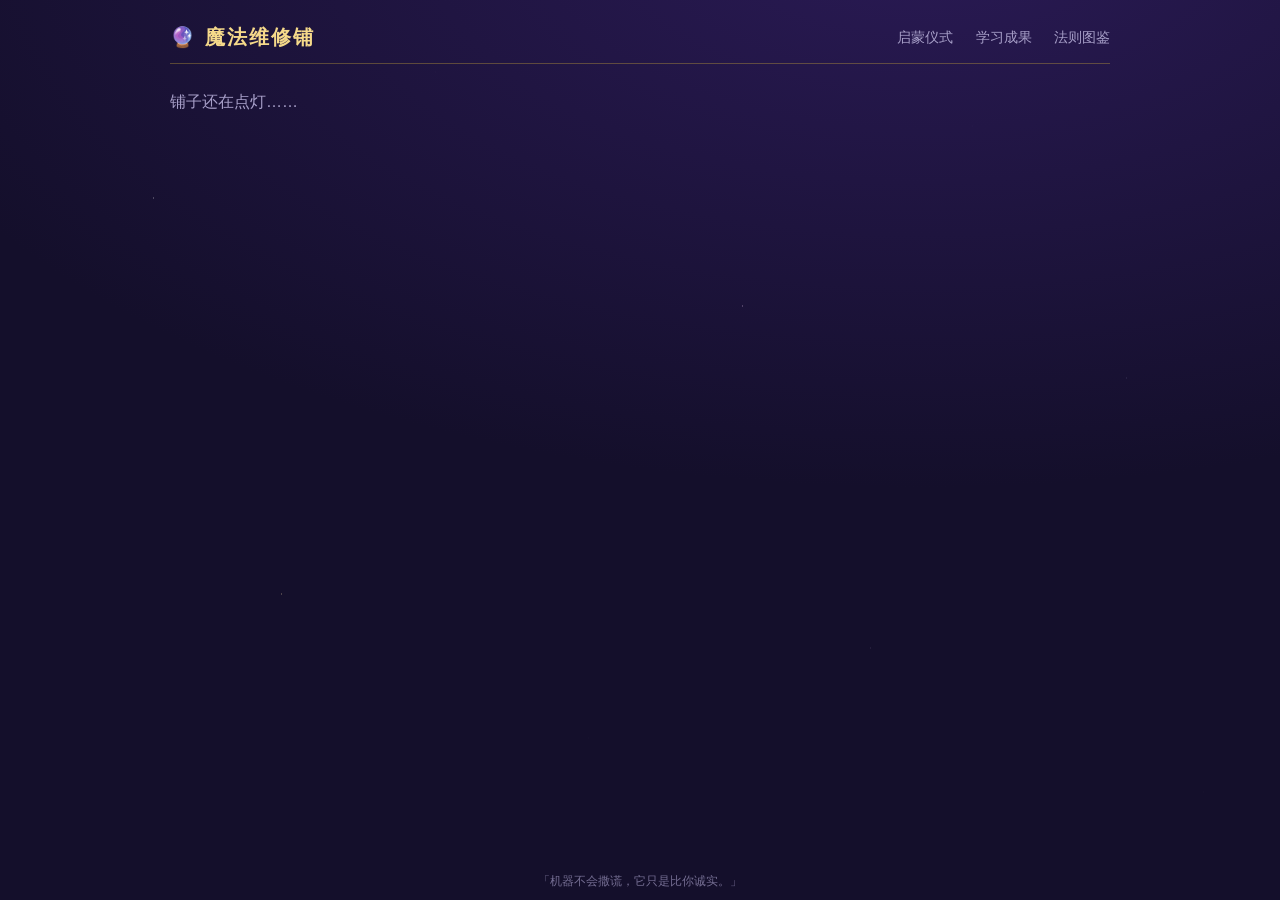
==== site/index.html @ 5a269d9c "feat: Pyodide 静态版(site/) —— 浏览器内跑Python，多CDN回退，GitHub Pages 工作流，学习成果/徽章全部客户端生成" ====
<!DOCTYPE html>
<html lang="zh-CN">
<head>
<meta charset="utf-8">
<meta name="viewport" content="width=device-width, initial-scale=1">
<title>魔法维修铺</title>
<link rel="stylesheet" href="css/style.css">
</head>
<body>
<div class="night">
  <div class="stars"></div>
  <main class="page">
    <nav class="topbar">
      <a class="brand" href="index.html">🔮 魔法维修铺</a>
      <div class="links">
        <a href="initiation.html">启蒙仪式</a>
        <a href="outcomes.html">学习成果</a>
        <a href="lore.html">法则图鉴</a>
      </div>
    </nav>
    <div id="app"><p class="subtitle">铺子还在点灯……</p></div>
  </main>
  <footer class="foot">「机器不会撒谎，它只是比你诚实。」</footer>
</div>
<script src="js/app.js"></script>
<script>
App.ready().then((C) => {
  const esc = App.esc;
  const solved = App.solvedList();
  const total = C.faults.length;
  const solvedCount = solved.length;
  const next = C.faults.find((f) => !App.isSolved(f.id));
  const allDone = solvedCount === total && total > 0;

  const door = next
    ? '<a class="btn btn-primary" href="ticket.html?fault=' + next.id + '">继续修单</a>'
    : solvedCount === 0
      ? '<a class="btn btn-primary" href="initiation.html">推门进去 · 启蒙仪式</a>'
      : '<a class="btn btn-primary" href="awakening.html">觉醒 · 领取维修师之证</a>';

  const cards = C.faults.map((f) => {
    const done = App.isSolved(f.id);
    return '<a class="ticket-card ' + (done ? 'ticket-done' : '') + '" href="ticket.html?fault=' + f.id + '">'
      + '<div class="ticket-top"><span class="customer">👤 ' + esc(f.customer) + '</span><span class="diff">' + "★".repeat(f.difficulty) + '</span></div>'
      + '<div class="ticket-title">' + esc(f.title) + '</div>'
      + '<div class="ticket-foot">' + (done ? '<span class="stamp">✓ 已化解 · ' + esc(f.law) + '</span>' : '<span class="stamp stamp-todo">待化解</span>') + '</div>'
      + '</a>';
  }).join("");

  document.getElementById("app").innerHTML =
    '<div class="hall">'
    + '<h1 class="shop-name">魔法维修铺</h1>'
    + '<p class="shop-tag">倾听机器的真话 · 修补世界的缝隙</p>'
    + '<div class="reputation"><span class="rep-num">' + solvedCount + ' / ' + total + '</span><span class="rep-label">条法则已化解</span>'
    + (allDone ? '<div class="rep-done">你把这批故障都修好了——机器说的每一句真话，你都听懂了。</div>' : '') + '</div>'
    + '<div class="door-row">' + door + '<a class="btn btn-ghost" href="lore.html">法则图鉴</a></div>'
    + '<div class="ticket-board"><h2>今日任务单</h2>' + cards + '</div>'
    + '</div>';
});
</script>
</body>
</html>
---- site/css/style.css ----
:root {
  --bg1: #140f2b;
  --bg2: #0d0a1f;
  --card: rgba(30, 22, 60, 0.72);
  --border: rgba(212, 175, 55, 0.35);
  --gold: #f5d98a;
  --gold-dim: #c49a3c;
  --ink: #ede7ff;
  --muted: #a79fc8;
  --err: #ff8a7a;
  --ok: #7dffc4;
  --violet: #6b4fc0;
}

* { box-sizing: border-box; }

body {
  margin: 0;
  color: var(--ink);
  font-family: -apple-system, "PingFang SC", "Microsoft YaHei", "Noto Sans SC", sans-serif;
  background: radial-gradient(1100px 560px at 72% -8%, #2a1a55, transparent), var(--bg1);
  min-height: 100vh;
}

.night { position: relative; min-height: 100vh; }

.stars {
  position: fixed; inset: 0; pointer-events: none; opacity: .55;
  background-image:
    radial-gradient(1.5px 1.5px at 12% 22%, #fff, transparent 60%),
    radial-gradient(1px 1px at 34% 8%, #ffd, transparent 60%),
    radial-gradient(1.5px 1.5px at 58% 34%, #fdf, transparent 60%),
    radial-gradient(1px 1px at 76% 14%, #fff, transparent 60%),
    radial-gradient(1px 1px at 88% 42%, #cfd8ff, transparent 60%),
    radial-gradient(1.5px 1.5px at 22% 66%, #ffe9b0, transparent 60%),
    radial-gradient(1px 1px at 46% 82%, #fff, transparent 60%),
    radial-gradient(1px 1px at 68% 72%, #e0c8ff, transparent 60%),
    radial-gradient(1px 1px at 94% 88%, #fff, transparent 60%);
  animation: twinkle 6s ease-in-out infinite alternate;
}
@keyframes twinkle { from { opacity: .35; } to { opacity: .7; } }

.page { max-width: 980px; margin: 0 auto; padding: 24px 20px 80px; position: relative; z-index: 1; }

.topbar {
  display: flex; justify-content: space-between; align-items: center;
  padding-bottom: 12px; border-bottom: 1px solid var(--border); margin-bottom: 28px;
}
.brand { font-size: 20px; color: var(--gold); text-decoration: none; font-weight: 700; letter-spacing: 2px; }
.links a { color: var(--muted); text-decoration: none; margin-left: 18px; font-size: 14px; }
.links a:hover { color: var(--gold); }

.foot {
  position: fixed; bottom: 10px; width: 100%; text-align: center;
  color: var(--muted); font-size: 12px; opacity: .65; z-index: 1;
}

/* 按钮 */
.btn {
  display: inline-block; padding: 10px 18px; border-radius: 10px;
  border: 1px solid var(--border); background: transparent; color: var(--ink);
  cursor: pointer; font-size: 15px; text-decoration: none; transition: all .15s;
}
.btn:hover { transform: translateY(-1px); box-shadow: 0 4px 18px rgba(212,175,55,.22); }
.btn-primary {
  background: linear-gradient(135deg, #6b4fc0, #462a87); border-color: transparent;
  color: #fff; box-shadow: 0 0 24px rgba(107,79,192,.45);
}
.btn-run   { background: linear-gradient(135deg, #3f2d7a, #291b52); }
.btn-submit{ background: linear-gradient(135deg, #1f6f4e, #13523a); border-color: rgba(125,255,196,.3); }
.btn-ghost { color: var(--gold-dim); }

/* 大厅 */
.shop-name {
  font-family: Georgia, "Songti SC", "Noto Serif SC", serif;
  font-size: 46px; text-align: center; margin: 42px 0 6px;
  color: var(--gold); text-shadow: 0 0 32px rgba(212,175,55,.4); letter-spacing: 4px;
}
.shop-tag { text-align: center; color: var(--muted); margin-bottom: 30px; letter-spacing: 2px; }
.reputation { text-align: center; margin-bottom: 26px; }
.rep-num { font-size: 36px; color: var(--gold); font-weight: 700; }
.rep-label { display: block; color: var(--muted); margin-top: 2px; }
.rep-done { display: inline-block; margin-top: 10px; color: var(--ok); }
.door-row { display: flex; gap: 12px; justify-content: center; margin-bottom: 38px; }

.ticket-board h2 { color: var(--gold-dim); letter-spacing: 1px; font-size: 18px; }
.ticket-card {
  display: block; background: var(--card); border: 1px solid var(--border);
  border-radius: 14px; padding: 16px 18px; margin-bottom: 12px;
  color: var(--ink); text-decoration: none; transition: all .15s;
}
.ticket-card:hover { border-color: var(--gold); transform: translateX(5px); }
.ticket-done { opacity: .7; }
.ticket-top { display: flex; justify-content: space-between; color: var(--muted); font-size: 13px; }
.diff { color: var(--gold); letter-spacing: 1px; }
.ticket-title { font-size: 18px; margin: 6px 0; }
.stamp { font-size: 13px; color: var(--ok); }
.stamp-todo { color: var(--gold-dim); }

/* 编辑器与终端 */
textarea, .console { font-family: "SF Mono", Menlo, Consolas, "Courier New", monospace; font-size: 13.5px; }
textarea {
  width: 100%; min-height: 220px; background: rgba(10,8,22,.88); color: #d6ecff;
  border: 1px solid var(--border); border-radius: 12px; padding: 14px;
  resize: vertical; line-height: 1.55; outline: none;
}
textarea:focus { border-color: var(--gold); box-shadow: 0 0 0 1px var(--border); }
.console {
  background: rgba(10,8,22,.88); border: 1px solid var(--border); border-radius: 12px;
  padding: 14px; min-height: 130px; white-space: pre-wrap; word-break: break-word;
  color: var(--muted); line-height: 1.5;
}
.console.ok  { color: var(--ok); border-color: rgba(125,255,196,.3); }
.console.err { color: var(--err); border-color: rgba(255,138,122,.35); }

.actions { display: flex; gap: 10px; margin-top: 12px; flex-wrap: wrap; }

/* 参考答案：低调入口 + 答案卷轴 */
.answer-row { margin-top: 10px; text-align: right; }
.answer-link {
  background: none; border: none; cursor: pointer; font-size: 12px;
  color: var(--muted); opacity: .55; text-decoration: underline dotted;
}
.answer-link:hover { opacity: 1; color: var(--gold-dim); }
.answer {
  margin-top: 14px; padding: 14px; border-radius: 12px;
  background: rgba(212,175,55,.07); border: 1px dashed rgba(212,175,55,.4);
  color: #d8d0f0; white-space: pre-wrap; word-break: break-word;
  font-family: "SF Mono", Menlo, Consolas, monospace; font-size: 13px; line-height: 1.6;
}

/* 精灵与文案 */
.spirit {
  margin-top: 14px; padding: 14px 16px; border-radius: 12px;
  background: rgba(107,79,192,.14); border-left: 3px solid var(--violet);
  color: #e3daff; white-space: pre-wrap; line-height: 1.75;
}
.spirit-talk { white-space: pre-wrap; line-height: 1.85; color: #d8d0f0; }

/* 任务卡页 */
.ticket-page .task-card {
  background: var(--card); border: 1px solid var(--border); border-radius: 14px;
  padding: 18px 20px; margin-bottom: 18px;
}
.task-card h1 { margin: 8px 0 6px; font-size: 24px; }
.symptom { color: #d8d0f0; line-height: 1.7; }
.solved-note { color: var(--ok); font-size: 14px; }

.workshop { display: grid; grid-template-columns: 1.2fr 1fr; gap: 16px; align-items: start; }
@media (max-width: 760px) { .workshop { grid-template-columns: 1fr; } }
.pane-title { font-size: 13px; color: var(--gold-dim); margin-bottom: 8px; letter-spacing: 1px; }
.hint-line { color: var(--muted); margin-left: 6px; }

/* 解锁浮层：display:flex 会覆盖 hidden 属性，必须显式补回 */
.overlay[hidden] { display: none; }
.overlay {
  position: fixed; inset: 0; background: rgba(8,5,20,.82); display: flex;
  align-items: center; justify-content: center; z-index: 50; padding: 20px;
}
.unlock-box {
  position: relative;
  background: linear-gradient(160deg, #221640, #120c28); border: 1px solid var(--gold);
  border-radius: 20px; max-width: 520px; width: 100%; padding: 30px; text-align: center;
  box-shadow: 0 0 60px rgba(212,175,55,.25);
}
.close-x {
  position: absolute; top: 8px; right: 14px; background: none; border: none;
  color: var(--muted); font-size: 20px; cursor: pointer; line-height: 1;
}
.close-x:hover { color: var(--gold); }
.unlock-box h2 { color: var(--gold); margin-top: 0; letter-spacing: 2px; }
.unlock-box h3 { margin: 10px 0 6px; }
.law-statement { color: #d8d0f0; line-height: 1.7; }
.story { text-align: left; background: rgba(255,255,255,.04); border-radius: 12px; padding: 14px 16px; margin: 14px 0; line-height: 1.75; }
.story p { margin: 0 0 8px; }
.story p:last-child { margin-bottom: 0; }
.story b { color: var(--gold); }
.adult-note { font-size: 13px; color: var(--muted); text-align: left; }
.unlock-actions { display: flex; gap: 10px; justify-content: center; margin-top: 18px; flex-wrap: wrap; }

/* 启蒙仪式 */
.initiation-page .act {
  background: var(--card); border: 1px solid var(--border); border-radius: 16px;
  padding: 22px; margin-bottom: 18px;
}
.initiation-page .act h2 { color: var(--gold-dim); margin-top: 0; letter-spacing: 1px; }
.exp-row { display: flex; gap: 12px; margin: 14px 0; flex-wrap: wrap; }

/* 图鉴 */
.page-title { font-family: Georgia, "Songti SC", "Noto Serif SC", serif; color: var(--gold); margin: 10px 0 4px; letter-spacing: 2px; }
.subtitle { color: var(--muted); margin: 4px 0; }
.subtitle.dim { opacity: .8; }
.law-grid { display: grid; grid-template-columns: repeat(auto-fill, minmax(280px, 1fr)); gap: 16px; margin-top: 22px; }
.law-card {
  background: var(--card); border: 1px solid var(--border); border-radius: 14px;
  padding: 18px; transition: all .15s;
}
.law-card:hover { transform: translateY(-2px); }
.law-lit { border-color: rgba(212,175,55,.6); box-shadow: 0 0 22px rgba(212,175,55,.12); }
.law-grey { opacity: .65; }
.law-head { display: flex; justify-content: space-between; align-items: baseline; margin-bottom: 10px; }
.law-name { font-size: 19px; color: var(--gold); }
.law-stage { font-size: 12px; color: var(--muted); }
.law-statement { color: #d8d0f0; line-height: 1.7; }
.law-adult { font-size: 13px; color: var(--muted); line-height: 1.6; }
.mini-badge { width: 84px; margin-top: 10px; filter: drop-shadow(0 0 10px rgba(212,175,55,.3)); }
.law-locked { font-size: 26px; color: var(--muted); letter-spacing: 6px; margin: 6px 0; }
.law-locked-sub { font-size: 13px; color: var(--muted); }

/* 学习成果 */
.outcome-card {
  background: var(--card); border: 1px solid var(--border); border-radius: 14px;
  padding: 18px; transition: all .15s;
}
.outcome-card:hover { transform: translateY(-2px); border-color: rgba(212,175,55,.6); }
.outcome-title { font-size: 16px; margin: 4px 0 8px; line-height: 1.5; }
.outcome-err { color: var(--muted); font-size: 13px; line-height: 1.6; margin: 0 0 12px; }
.err-text { color: var(--err); font-family: Menlo, Consolas, monospace; }

/* 觉醒 · 创造之权 */
.awakening-page .act {
  background: var(--card); border: 1px solid var(--border); border-radius: 16px;
  padding: 22px; margin-bottom: 18px;
}
.awakening-page .act h2 { color: var(--gold-dim); margin-top: 0; letter-spacing: 1px; }
.awakening-page .hint { color: var(--muted); margin: 0 0 12px; }
.epilogue p { margin: 0 0 10px; line-height: 1.85; }
.epilogue p:last-child { margin-bottom: 0; }
.epilogue { background: rgba(107,79,192,.14); border-left: 3px solid var(--violet); }
.certificate { text-align: center; }
.cert-img {
  width: 100%; max-width: 560px; border-radius: 12px;
  box-shadow: 0 0 46px rgba(212,175,55,.22);
}
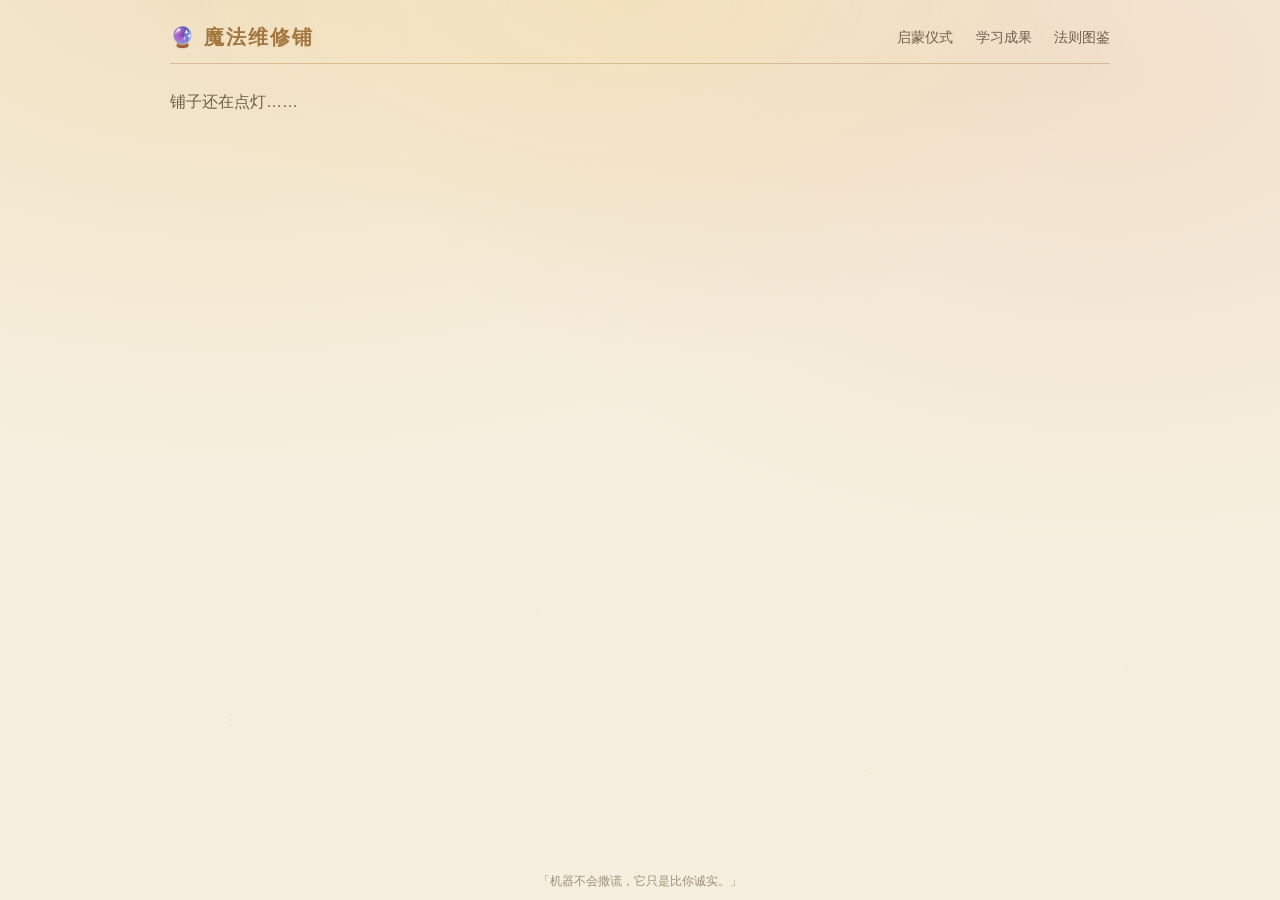
==== commit 2ffd0acf: "feat: 每单配'学一学'菜鸟教程链接+难度分级(入门/基础/进阶/挑战) + 修复答案链接贴太紧" ====
--- a/site/index.html
+++ b/site/index.html
@@ -26,10 +26,12 @@
 <script>
 App.ready().then((C) => {
   const esc = App.esc;
+  // 按难度(再按id)排：新手先面对最容易的单
+  const sorted = C.faults.slice().sort((a, b) => (a.difficulty - b.difficulty) || (a.id < b.id ? -1 : 1));
   const solved = App.solvedList();
   const total = C.faults.length;
   const solvedCount = solved.length;
-  const next = C.faults.find((f) => !App.isSolved(f.id));
+  const next = sorted.find((f) => !App.isSolved(f.id));
   const allDone = solvedCount === total && total > 0;
 
   const door = next
@@ -38,10 +40,10 @@
       ? '<a class="btn btn-primary" href="initiation.html">推门进去 · 启蒙仪式</a>'
       : '<a class="btn btn-primary" href="awakening.html">觉醒 · 领取维修师之证</a>';
 
-  const cards = C.faults.map((f) => {
+  const cards = sorted.map((f) => {
     const done = App.isSolved(f.id);
     return '<a class="ticket-card ' + (done ? 'ticket-done' : '') + '" href="ticket.html?fault=' + f.id + '">'
-      + '<div class="ticket-top"><span class="customer">👤 ' + esc(f.customer) + '</span><span class="diff">' + "★".repeat(f.difficulty) + '</span></div>'
+      + '<div class="ticket-top"><span class="customer">👤 ' + esc(f.customer) + '</span><span class="diff"><span class="diff-level">' + esc(f.level) + '</span>' + "★".repeat(f.difficulty) + '</span></div>'
       + '<div class="ticket-title">' + esc(f.title) + '</div>'
       + '<div class="ticket-foot">' + (done ? '<span class="stamp">✓ 已化解 · ' + esc(f.law) + '</span>' : '<span class="stamp stamp-todo">待化解</span>') + '</div>'
       + '</a>';
--- a/site/css/style.css
+++ b/site/css/style.css
@@ -1,234 +1,356 @@
 :root {
-  --bg1: #140f2b;
-  --bg2: #0d0a1f;
-  --card: rgba(30, 22, 60, 0.72);
-  --border: rgba(212, 175, 55, 0.35);
-  --gold: #f5d98a;
-  --gold-dim: #c49a3c;
-  --ink: #ede7ff;
-  --muted: #a79fc8;
-  --err: #ff8a7a;
-  --ok: #7dffc4;
-  --violet: #6b4fc0;
+  --paper: #f6efdf;
+  --paper-card: rgba(255, 251, 240, .88);
+  --ink: #3a3126;
+  --ink-soft: #6b5f4c;
+  --ink-faint: #9c8f76;
+  --gold: #a4763f;
+  --gold-bright: #c9972e;
+  --ember: #c2571b;
+  --line: rgba(164, 118, 63, .35);
+  --console-bg: #232a24;
+  --console-ink: #cfe0c0;
+  --err: #c0442c;
+  --ok: #2e7d5b;
+  --serif: Georgia, "Songti SC", "Noto Serif SC", serif;
 }
 
 * { box-sizing: border-box; }
 
 body {
-  margin: 0;
-  color: var(--ink);
+  margin: 0; color: var(--ink);
   font-family: -apple-system, "PingFang SC", "Microsoft YaHei", "Noto Sans SC", sans-serif;
-  background: radial-gradient(1100px 560px at 72% -8%, #2a1a55, transparent), var(--bg1);
+  background:
+    radial-gradient(900px 520px at 18% -6%, rgba(217, 164, 65, .20), transparent),
+    radial-gradient(720px 480px at 86% 8%, rgba(194, 87, 27, .10), transparent),
+    var(--paper);
   min-height: 100vh;
 }
 
 .night { position: relative; min-height: 100vh; }
 
-.stars {
-  position: fixed; inset: 0; pointer-events: none; opacity: .55;
+/* 台灯暖光（顶部的柔和光晕） */
+.night::before {
+  content: ""; position: fixed; inset: 0; pointer-events: none; z-index: 0;
+  background: radial-gradient(55% 38% at 50% 0%, rgba(255, 222, 150, .20), transparent 72%);
+}
+
+/* 上浮的金色尘埃（魔法感） */
+.night::after {
+  content: ""; position: fixed; inset: 0; pointer-events: none; z-index: 0; opacity: .5;
   background-image:
-    radial-gradient(1.5px 1.5px at 12% 22%, #fff, transparent 60%),
-    radial-gradient(1px 1px at 34% 8%, #ffd, transparent 60%),
-    radial-gradient(1.5px 1.5px at 58% 34%, #fdf, transparent 60%),
-    radial-gradient(1px 1px at 76% 14%, #fff, transparent 60%),
-    radial-gradient(1px 1px at 88% 42%, #cfd8ff, transparent 60%),
-    radial-gradient(1.5px 1.5px at 22% 66%, #ffe9b0, transparent 60%),
-    radial-gradient(1px 1px at 46% 82%, #fff, transparent 60%),
-    radial-gradient(1px 1px at 68% 72%, #e0c8ff, transparent 60%),
-    radial-gradient(1px 1px at 94% 88%, #fff, transparent 60%);
-  animation: twinkle 6s ease-in-out infinite alternate;
-}
-@keyframes twinkle { from { opacity: .35; } to { opacity: .7; } }
+    radial-gradient(2px 2px at 18% 80%, rgba(164, 118, 63, .55), transparent 60%),
+    radial-gradient(1.6px 1.6px at 42% 68%, rgba(194, 87, 27, .42), transparent 60%),
+    radial-gradient(2px 2px at 68% 86%, rgba(201, 151, 46, .55), transparent 60%),
+    radial-gradient(1.6px 1.6px at 88% 74%, rgba(164, 118, 63, .45), transparent 60%);
+  animation: rise 30s linear infinite;
+}
+@keyframes rise {
+  from { background-position: 0 0, 0 0, 0 0, 0 0; }
+  to   { background-position: 0 -1300px, 0 -1000px, 0 -1500px, 0 -1100px; }
+}
 
 .page { max-width: 980px; margin: 0 auto; padding: 24px 20px 80px; position: relative; z-index: 1; }
 
 .topbar {
   display: flex; justify-content: space-between; align-items: center;
-  padding-bottom: 12px; border-bottom: 1px solid var(--border); margin-bottom: 28px;
-}
-.brand { font-size: 20px; color: var(--gold); text-decoration: none; font-weight: 700; letter-spacing: 2px; }
-.links a { color: var(--muted); text-decoration: none; margin-left: 18px; font-size: 14px; }
-.links a:hover { color: var(--gold); }
-
-.foot {
-  position: fixed; bottom: 10px; width: 100%; text-align: center;
-  color: var(--muted); font-size: 12px; opacity: .65; z-index: 1;
-}
+  padding-bottom: 12px; border-bottom: 1px solid var(--line); margin-bottom: 28px;
+}
+.brand { font-size: 20px; color: var(--gold); text-decoration: none; font-weight: 700; letter-spacing: 2px; font-family: var(--serif); }
+.links a { color: var(--ink-soft); text-decoration: none; margin-left: 18px; font-size: 14px; }
+.links a:hover { color: var(--ember); }
+
+.foot { position: fixed; bottom: 10px; width: 100%; text-align: center; color: var(--ink-faint); font-size: 12px; z-index: 1; }
 
 /* 按钮 */
 .btn {
   display: inline-block; padding: 10px 18px; border-radius: 10px;
-  border: 1px solid var(--border); background: transparent; color: var(--ink);
+  border: 1px solid var(--line); background: transparent; color: var(--ink);
   cursor: pointer; font-size: 15px; text-decoration: none; transition: all .15s;
 }
-.btn:hover { transform: translateY(-1px); box-shadow: 0 4px 18px rgba(212,175,55,.22); }
+.btn:hover { transform: translateY(-1px); box-shadow: 0 4px 16px rgba(164, 118, 63, .25); }
 .btn-primary {
-  background: linear-gradient(135deg, #6b4fc0, #462a87); border-color: transparent;
-  color: #fff; box-shadow: 0 0 24px rgba(107,79,192,.45);
-}
-.btn-run   { background: linear-gradient(135deg, #3f2d7a, #291b52); }
-.btn-submit{ background: linear-gradient(135deg, #1f6f4e, #13523a); border-color: rgba(125,255,196,.3); }
-.btn-ghost { color: var(--gold-dim); }
+  background: linear-gradient(135deg, #c9972e, #a4763f); border-color: transparent;
+  color: #fff; box-shadow: 0 2px 14px rgba(164, 118, 63, .4);
+}
+.btn-primary:hover { box-shadow: 0 4px 24px rgba(201, 151, 46, .55); }
+.btn-run { background: linear-gradient(135deg, #b08a4e, #8a6a34); color: #fff; }
+.btn-submit { background: linear-gradient(135deg, #2e7d5b, #1f5c42); color: #fff; border-color: rgba(46, 125, 91, .4); }
+.btn-ghost { color: var(--gold); }
 
 /* 大厅 */
 .shop-name {
-  font-family: Georgia, "Songti SC", "Noto Serif SC", serif;
-  font-size: 46px; text-align: center; margin: 42px 0 6px;
-  color: var(--gold); text-shadow: 0 0 32px rgba(212,175,55,.4); letter-spacing: 4px;
-}
-.shop-tag { text-align: center; color: var(--muted); margin-bottom: 30px; letter-spacing: 2px; }
+  font-family: var(--serif); font-size: 46px; text-align: center; margin: 42px 0 6px;
+  color: var(--gold); letter-spacing: 4px;
+  text-shadow: 0 1px 0 #fff, 0 0 26px rgba(201, 151, 46, .28);
+}
+.shop-tag { text-align: center; color: var(--ink-soft); margin-bottom: 30px; letter-spacing: 2px; }
 .reputation { text-align: center; margin-bottom: 26px; }
 .rep-num { font-size: 36px; color: var(--gold); font-weight: 700; }
-.rep-label { display: block; color: var(--muted); margin-top: 2px; }
+.rep-label { display: block; color: var(--ink-soft); margin-top: 2px; }
 .rep-done { display: inline-block; margin-top: 10px; color: var(--ok); }
 .door-row { display: flex; gap: 12px; justify-content: center; margin-bottom: 38px; }
 
-.ticket-board h2 { color: var(--gold-dim); letter-spacing: 1px; font-size: 18px; }
+.ticket-board h2 { color: var(--gold); letter-spacing: 1px; font-size: 18px; }
 .ticket-card {
-  display: block; background: var(--card); border: 1px solid var(--border);
+  display: block; background: var(--paper-card); border: 1px solid var(--line);
   border-radius: 14px; padding: 16px 18px; margin-bottom: 12px;
   color: var(--ink); text-decoration: none; transition: all .15s;
-}
-.ticket-card:hover { border-color: var(--gold); transform: translateX(5px); }
-.ticket-done { opacity: .7; }
-.ticket-top { display: flex; justify-content: space-between; color: var(--muted); font-size: 13px; }
-.diff { color: var(--gold); letter-spacing: 1px; }
+  box-shadow: 0 1px 4px rgba(164, 118, 63, .10);
+}
+.ticket-card:hover { border-color: var(--gold-bright); transform: translateX(5px); box-shadow: 0 5px 20px rgba(201, 151, 46, .22); }
+.ticket-done { opacity: .72; }
+.ticket-top { display: flex; justify-content: space-between; color: var(--ink-soft); font-size: 13px; }
+.diff { color: var(--gold-bright); letter-spacing: 1px; }
+.diff-level { font-size: 12px; color: var(--gold); margin-right: 6px; }
 .ticket-title { font-size: 18px; margin: 6px 0; }
 .stamp { font-size: 13px; color: var(--ok); }
-.stamp-todo { color: var(--gold-dim); }
+.stamp-todo { color: var(--gold); }
 
 /* 编辑器与终端 */
 textarea, .console { font-family: "SF Mono", Menlo, Consolas, "Courier New", monospace; font-size: 13.5px; }
 textarea {
-  width: 100%; min-height: 220px; background: rgba(10,8,22,.88); color: #d6ecff;
-  border: 1px solid var(--border); border-radius: 12px; padding: 14px;
+  width: 100%; min-height: 220px; background: #fffdf6; color: var(--ink);
+  border: 1px solid var(--line); border-radius: 12px; padding: 14px;
   resize: vertical; line-height: 1.55; outline: none;
 }
-textarea:focus { border-color: var(--gold); box-shadow: 0 0 0 1px var(--border); }
+textarea:focus { border-color: var(--gold-bright); box-shadow: 0 0 0 1px var(--line); }
 .console {
-  background: rgba(10,8,22,.88); border: 1px solid var(--border); border-radius: 12px;
+  background: var(--console-bg); border: 1px solid rgba(207, 224, 192, .2); border-radius: 12px;
   padding: 14px; min-height: 130px; white-space: pre-wrap; word-break: break-word;
-  color: var(--muted); line-height: 1.5;
-}
-.console.ok  { color: var(--ok); border-color: rgba(125,255,196,.3); }
-.console.err { color: var(--err); border-color: rgba(255,138,122,.35); }
+  color: var(--console-ink); line-height: 1.5;
+}
+.console.ok  { color: #8fd4a8; border-color: rgba(143, 212, 168, .3); }
+.console.err { color: #f0a28f; border-color: rgba(192, 68, 44, .4); }
+
+/* 施法动画：悬浮在图层之上的小法阵（瞬态） */
+.workshop { position: relative; }
+.spell-overlay {
+  position: absolute; inset: 0; z-index: 20; border-radius: 12px;
+  display: flex; align-items: center; justify-content: center;
+  background: radial-gradient(circle at 50% 50%, rgba(255, 249, 235, .86), rgba(246, 239, 223, .35) 60%, transparent);
+}
+.spell-overlay[hidden] { display: none; }
+.spell-float { display: flex; flex-direction: column; align-items: center; gap: 8px; }
+.spell-circle { position: relative; width: 64px; height: 64px; }
+.spell-ring, .spell-ring2 { position: absolute; inset: 0; border-radius: 50%;
+  border: 2px dashed rgba(201, 151, 46, .75); animation: ring-spin 1s linear infinite; }
+.spell-ring2 { inset: 10px; border-color: rgba(217, 164, 65, .55); animation-duration: .6s; animation-direction: reverse; }
+.spell-core { position: absolute; top: 50%; left: 50%; width: 10px; height: 10px; margin: -5px;
+  border-radius: 50%; background: radial-gradient(circle, #fff8e0, #d9a441);
+  box-shadow: 0 0 16px 4px rgba(217, 164, 65, .7); animation: core-pulse 1s ease-in-out infinite; }
+.spell-label { color: #8a6a34; font-size: 12px; letter-spacing: 3px; animation: text-breathe 1s ease-in-out infinite; }
+@keyframes ring-spin { to { transform: rotate(360deg); } }
+@keyframes core-pulse { 0%, 100% { transform: scale(1); } 50% { transform: scale(1.45); } }
+@keyframes text-breathe { 0%, 100% { opacity: .55; } 50% { opacity: 1; } }
+
+/* 成功：翠绿金色爆发环 + 标签变"成功" */
+.spell-overlay.spell-success { background: radial-gradient(circle at 50% 50%, rgba(255, 246, 214, .92), rgba(143, 212, 168, .16) 60%, transparent); }
+.spell-overlay.spell-success .spell-label { color: #2e7d5b; font-size: 15px; letter-spacing: 4px; }
+.spell-overlay.spell-success .spell-ring { border-color: rgba(143, 212, 168, .85); }
+.spell-overlay.spell-success .spell-ring2 { border-color: rgba(201, 151, 46, .7); }
+/* 失败：火红 + 震动 + 标签变"失败" */
+.spell-overlay.spell-fail { background: radial-gradient(circle at 50% 50%, rgba(255, 236, 231, .9), rgba(192, 68, 44, .12) 60%, transparent); }
+.spell-overlay.spell-fail .spell-label { color: #c0442c; font-size: 15px; letter-spacing: 4px; }
+.spell-overlay.spell-fail .spell-circle { animation: fail-shake .45s ease; }
+.spell-overlay.spell-fail .spell-ring { border-color: rgba(192, 68, 44, .85); }
+.spell-overlay.spell-fail .spell-ring2 { border-color: rgba(194, 87, 27, .7); }
+/* 爆发环：成功翠绿 / 失败火红，向外扩散消失 */
+.spell-burst { position: absolute; top: 50%; left: 50%; width: 60px; height: 60px; margin: -30px;
+  border-radius: 50%; opacity: 0; pointer-events: none; }
+.spell-overlay.spell-success .spell-burst { border: 3px solid rgba(143, 212, 168, .95); animation: burst-out .75s ease forwards; }
+.spell-overlay.spell-fail .spell-burst { border: 3px solid rgba(192, 68, 44, .95); animation: burst-out .5s ease forwards; }
+@keyframes burst-out { from { transform: scale(.3); opacity: 1; } to { transform: scale(3.4); opacity: 0; } }
+
+/* 施法结果：成功金色弹出 / 失败红色震动 */
+.console.result-ok { animation: success-pop .7s ease; }
+@keyframes success-pop {
+  0% { transform: scale(.96); box-shadow: 0 0 0 rgba(46, 125, 91, 0); }
+  40% { transform: scale(1.01); box-shadow: 0 0 40px rgba(143, 212, 168, .55); }
+  100% { transform: scale(1); box-shadow: 0 0 0 rgba(46, 125, 91, 0); }
+}
+.console.result-err { animation: fail-shake .45s ease; box-shadow: 0 0 30px rgba(192, 68, 44, .35); }
+@keyframes fail-shake {
+  0%, 100% { transform: translateX(0); }
+  20%, 60% { transform: translateX(-5px); }
+  40%, 80% { transform: translateX(5px); }
+}
 
 .actions { display: flex; gap: 10px; margin-top: 12px; flex-wrap: wrap; }
 
-/* 参考答案：低调入口 + 答案卷轴 */
-.answer-row { margin-top: 10px; text-align: right; }
+/* 报错重点高亮：教新手"先看最后一行" */
+.err-key { display: inline-block; width: 100%; color: #ffb49a; background: rgba(192, 68, 44, .25); border-radius: 4px; }
+.read-note { margin-top: 10px; font-size: 12.5px; color: var(--gold); }
+
+/* 答案链接：加分隔线留白，不贴按钮 */
+.answer-row { margin-top: 16px; padding-top: 12px; border-top: 1px dashed var(--line); text-align: right; }
 .answer-link {
-  background: none; border: none; cursor: pointer; font-size: 12px;
-  color: var(--muted); opacity: .55; text-decoration: underline dotted;
-}
-.answer-link:hover { opacity: 1; color: var(--gold-dim); }
+  background: none; border: none; cursor: pointer; font-size: 12.5px;
+  color: var(--ink-faint); opacity: .85; text-decoration: underline dotted; padding: 4px 8px;
+}
+.answer-link:hover { opacity: 1; color: var(--gold); }
+
+/* 学一学语法：菜鸟教程学习指引 */
+.learn-box {
+  margin-bottom: 18px; background: rgba(201, 151, 46, .08);
+  border: 1px dashed var(--line); border-radius: 12px; padding: 12px 16px;
+}
+.learn-head { color: var(--gold); font-size: 14px; font-weight: 600; margin-bottom: 4px; }
+.learn-note { color: var(--ink-soft); font-size: 13px; line-height: 1.7; margin: 0 0 10px; }
+.learn-box .btn { padding: 6px 12px; font-size: 12.5px; }
+
+/* 参考答案 · 答案卷轴 */
 .answer {
-  margin-top: 14px; padding: 14px; border-radius: 12px;
-  background: rgba(212,175,55,.07); border: 1px dashed rgba(212,175,55,.4);
-  color: #d8d0f0; white-space: pre-wrap; word-break: break-word;
-  font-family: "SF Mono", Menlo, Consolas, monospace; font-size: 13px; line-height: 1.6;
+  margin-top: 14px; border-radius: 12px; overflow: hidden;
+  border: 1px solid var(--gold-bright);
+  box-shadow: 0 2px 16px rgba(164, 118, 63, .18);
+  animation: answer-in .3s ease;
+}
+@keyframes answer-in { from { opacity: 0; transform: translateY(-4px); } to { opacity: 1; transform: translateY(0); } }
+.answer-label {
+  padding: 7px 14px; font-size: 12px; letter-spacing: 3px; color: #fff;
+  background: linear-gradient(135deg, #c9972e, #a4763f);
+}
+.answer-code {
+  margin: 0; padding: 14px; background: #fffdf6;
+  font-family: Menlo, Consolas, monospace; font-size: 13px;
+  white-space: pre-wrap; word-break: break-word; color: var(--ink); line-height: 1.6;
 }
 
 /* 精灵与文案 */
 .spirit {
   margin-top: 14px; padding: 14px 16px; border-radius: 12px;
-  background: rgba(107,79,192,.14); border-left: 3px solid var(--violet);
-  color: #e3daff; white-space: pre-wrap; line-height: 1.75;
-}
-.spirit-talk { white-space: pre-wrap; line-height: 1.85; color: #d8d0f0; }
+  background: rgba(201, 151, 46, .10); border-left: 3px solid var(--gold-bright);
+  color: #5a4a2e; white-space: pre-wrap; line-height: 1.75;
+}
+.spirit-talk { white-space: pre-wrap; line-height: 1.85; color: var(--ink-soft); }
+
+/* 咒语小词典 / 启蒙小课堂 */
+.glossary {
+  margin-bottom: 18px; background: var(--paper-card);
+  border: 1px solid var(--line); border-radius: 12px; padding: 12px 16px;
+}
+.glossary summary { cursor: pointer; color: var(--gold); font-size: 14px; }
+.glossary summary:hover { color: var(--ember); }
+.code-note { margin-top: 12px; }
+.code-note:first-of-type { margin-top: 6px; }
+.note-code {
+  background: #fffdf6; border: 1px solid var(--line);
+  border-radius: 8px; padding: 8px 10px; margin: 0 0 6px;
+  font-family: Menlo, Consolas, monospace; font-size: 12.5px; color: var(--ink); white-space: pre-wrap;
+}
+.note-name {
+  display: inline-block; background: rgba(201, 151, 46, .16); color: #8a5a1a;
+  border-radius: 6px; padding: 2px 8px; margin-bottom: 6px;
+  font-family: Menlo, Consolas, monospace; font-size: 12.5px;
+}
+.note-explain { margin: 0; color: var(--ink-soft); font-size: 13.5px; line-height: 1.7; }
 
 /* 任务卡页 */
 .ticket-page .task-card {
-  background: var(--card); border: 1px solid var(--border); border-radius: 14px;
-  padding: 18px 20px; margin-bottom: 18px;
-}
-.task-card h1 { margin: 8px 0 6px; font-size: 24px; }
-.symptom { color: #d8d0f0; line-height: 1.7; }
+  background: var(--paper-card); border: 1px solid var(--line); border-radius: 14px;
+  padding: 18px 20px; margin-bottom: 18px; box-shadow: 0 1px 4px rgba(164, 118, 63, .10);
+}
+.task-card h1 { margin: 8px 0 6px; font-size: 24px; font-family: var(--serif); }
+.symptom { color: var(--ink-soft); line-height: 1.7; }
 .solved-note { color: var(--ok); font-size: 14px; }
 
 .workshop { display: grid; grid-template-columns: 1.2fr 1fr; gap: 16px; align-items: start; }
 @media (max-width: 760px) { .workshop { grid-template-columns: 1fr; } }
-.pane-title { font-size: 13px; color: var(--gold-dim); margin-bottom: 8px; letter-spacing: 1px; }
-.hint-line { color: var(--muted); margin-left: 6px; }
+.pane-title { font-size: 13px; color: var(--gold); margin-bottom: 8px; letter-spacing: 1px; }
+.hint-line { color: var(--ink-faint); margin-left: 6px; }
 
 /* 解锁浮层：display:flex 会覆盖 hidden 属性，必须显式补回 */
 .overlay[hidden] { display: none; }
 .overlay {
-  position: fixed; inset: 0; background: rgba(8,5,20,.82); display: flex;
+  position: fixed; inset: 0; background: rgba(60, 46, 26, .45); display: flex;
   align-items: center; justify-content: center; z-index: 50; padding: 20px;
 }
 .unlock-box {
   position: relative;
-  background: linear-gradient(160deg, #221640, #120c28); border: 1px solid var(--gold);
-  border-radius: 20px; max-width: 520px; width: 100%; padding: 30px; text-align: center;
-  box-shadow: 0 0 60px rgba(212,175,55,.25);
-}
+  background: linear-gradient(160deg, #fffaf0, #f3e7cd); border: 1px solid var(--gold-bright);
+  border-radius: 18px; max-width: 360px; width: 100%; padding: 22px 26px; text-align: center;
+  box-shadow: 0 0 50px rgba(201, 151, 46, .35);
+  animation: modal-pop .35s cubic-bezier(.2, 1.4, .4, 1);
+}
+@keyframes modal-pop { from { transform: scale(.78); opacity: 0; } to { transform: scale(1); opacity: 1; } }
+.unlock-badge img, .unlock-badge svg { width: 84px; height: auto; margin: 2px auto; }
+.unlock-box h3 { margin: 8px 0 6px; color: #8a6a34; font-family: var(--serif); font-size: 20px; }
+.unlock-box .law-statement { font-size: 13px; }
+.unlock-actions { display: flex; gap: 10px; justify-content: center; margin-top: 16px; flex-wrap: wrap; }
+.unlock-actions .btn { padding: 8px 14px; font-size: 14px; }
 .close-x {
   position: absolute; top: 8px; right: 14px; background: none; border: none;
-  color: var(--muted); font-size: 20px; cursor: pointer; line-height: 1;
-}
-.close-x:hover { color: var(--gold); }
-.unlock-box h2 { color: var(--gold); margin-top: 0; letter-spacing: 2px; }
+  color: var(--ink-faint); font-size: 20px; cursor: pointer; line-height: 1;
+}
+.close-x:hover { color: var(--ember); }
+.unlock-box h2 { color: var(--gold); margin-top: 0; letter-spacing: 2px; font-family: var(--serif); }
 .unlock-box h3 { margin: 10px 0 6px; }
-.law-statement { color: #d8d0f0; line-height: 1.7; }
-.story { text-align: left; background: rgba(255,255,255,.04); border-radius: 12px; padding: 14px 16px; margin: 14px 0; line-height: 1.75; }
+.law-statement { color: var(--ink-soft); line-height: 1.7; }
+.story { text-align: left; background: rgba(164, 118, 63, .08); border-radius: 12px; padding: 14px 16px; margin: 14px 0; line-height: 1.75; color: var(--ink); }
 .story p { margin: 0 0 8px; }
 .story p:last-child { margin-bottom: 0; }
 .story b { color: var(--gold); }
-.adult-note { font-size: 13px; color: var(--muted); text-align: left; }
+.adult-note { font-size: 13px; color: var(--ink-faint); text-align: left; }
 .unlock-actions { display: flex; gap: 10px; justify-content: center; margin-top: 18px; flex-wrap: wrap; }
 
 /* 启蒙仪式 */
 .initiation-page .act {
-  background: var(--card); border: 1px solid var(--border); border-radius: 16px;
-  padding: 22px; margin-bottom: 18px;
-}
-.initiation-page .act h2 { color: var(--gold-dim); margin-top: 0; letter-spacing: 1px; }
+  background: var(--paper-card); border: 1px solid var(--line); border-radius: 16px;
+  padding: 22px; margin-bottom: 18px; box-shadow: 0 1px 4px rgba(164, 118, 63, .08);
+}
+.initiation-page .act h2 { color: var(--gold); margin-top: 0; letter-spacing: 1px; font-family: var(--serif); }
 .exp-row { display: flex; gap: 12px; margin: 14px 0; flex-wrap: wrap; }
 
 /* 图鉴 */
-.page-title { font-family: Georgia, "Songti SC", "Noto Serif SC", serif; color: var(--gold); margin: 10px 0 4px; letter-spacing: 2px; }
-.subtitle { color: var(--muted); margin: 4px 0; }
+.page-title { font-family: var(--serif); color: var(--gold); margin: 10px 0 4px; letter-spacing: 2px; }
+.subtitle { color: var(--ink-soft); margin: 4px 0; }
 .subtitle.dim { opacity: .8; }
 .law-grid { display: grid; grid-template-columns: repeat(auto-fill, minmax(280px, 1fr)); gap: 16px; margin-top: 22px; }
 .law-card {
-  background: var(--card); border: 1px solid var(--border); border-radius: 14px;
-  padding: 18px; transition: all .15s;
-}
-.law-card:hover { transform: translateY(-2px); }
-.law-lit { border-color: rgba(212,175,55,.6); box-shadow: 0 0 22px rgba(212,175,55,.12); }
+  display: block; text-decoration: none; color: var(--ink);
+  background: var(--paper-card); border: 1px solid var(--line); border-radius: 14px;
+  padding: 18px; transition: all .15s; box-shadow: 0 1px 4px rgba(164, 118, 63, .08);
+}
+.law-card:hover { transform: translateY(-2px); border-color: var(--gold-bright); box-shadow: 0 6px 24px rgba(201, 151, 46, .22); }
+.law-lit { border-color: rgba(201, 151, 46, .55); }
 .law-grey { opacity: .65; }
 .law-head { display: flex; justify-content: space-between; align-items: baseline; margin-bottom: 10px; }
-.law-name { font-size: 19px; color: var(--gold); }
-.law-stage { font-size: 12px; color: var(--muted); }
-.law-statement { color: #d8d0f0; line-height: 1.7; }
-.law-adult { font-size: 13px; color: var(--muted); line-height: 1.6; }
-.mini-badge { width: 84px; margin-top: 10px; filter: drop-shadow(0 0 10px rgba(212,175,55,.3)); }
-.law-locked { font-size: 26px; color: var(--muted); letter-spacing: 6px; margin: 6px 0; }
-.law-locked-sub { font-size: 13px; color: var(--muted); }
+.law-name { font-size: 19px; color: var(--gold); font-family: var(--serif); }
+.law-stage { font-size: 12px; color: var(--ink-faint); }
+.law-statement { color: var(--ink-soft); line-height: 1.7; }
+.law-adult { font-size: 13px; color: var(--ink-faint); line-height: 1.6; }
+.mini-badge { width: 84px; margin-top: 10px; filter: drop-shadow(0 0 12px rgba(201, 151, 46, .35)); }
+.law-locked { font-size: 26px; color: var(--ink-faint); letter-spacing: 6px; margin: 6px 0; }
+.law-locked-sub { font-size: 13px; color: var(--ink-faint); }
+.law-action {
+  display: inline-block; margin-top: 10px; font-size: 13px;
+  color: var(--gold); border-bottom: 1px dotted rgba(164, 118, 63, .4);
+}
+.law-card:hover .law-action { color: var(--ember); }
 
 /* 学习成果 */
 .outcome-card {
-  background: var(--card); border: 1px solid var(--border); border-radius: 14px;
-  padding: 18px; transition: all .15s;
-}
-.outcome-card:hover { transform: translateY(-2px); border-color: rgba(212,175,55,.6); }
+  background: var(--paper-card); border: 1px solid var(--line); border-radius: 14px;
+  padding: 18px; transition: all .15s; box-shadow: 0 1px 4px rgba(164, 118, 63, .08);
+}
+.outcome-card:hover { transform: translateY(-2px); border-color: rgba(201, 151, 46, .55); }
 .outcome-title { font-size: 16px; margin: 4px 0 8px; line-height: 1.5; }
-.outcome-err { color: var(--muted); font-size: 13px; line-height: 1.6; margin: 0 0 12px; }
+.outcome-err { color: var(--ink-soft); font-size: 13px; line-height: 1.6; margin: 0 0 12px; }
 .err-text { color: var(--err); font-family: Menlo, Consolas, monospace; }
 
 /* 觉醒 · 创造之权 */
 .awakening-page .act {
-  background: var(--card); border: 1px solid var(--border); border-radius: 16px;
-  padding: 22px; margin-bottom: 18px;
-}
-.awakening-page .act h2 { color: var(--gold-dim); margin-top: 0; letter-spacing: 1px; }
-.awakening-page .hint { color: var(--muted); margin: 0 0 12px; }
+  background: var(--paper-card); border: 1px solid var(--line); border-radius: 16px;
+  padding: 22px; margin-bottom: 18px; box-shadow: 0 1px 4px rgba(164, 118, 63, .08);
+}
+.awakening-page .act h2 { color: var(--gold); margin-top: 0; letter-spacing: 1px; font-family: var(--serif); }
+.awakening-page .hint { color: var(--ink-faint); margin: 0 0 12px; }
 .epilogue p { margin: 0 0 10px; line-height: 1.85; }
 .epilogue p:last-child { margin-bottom: 0; }
-.epilogue { background: rgba(107,79,192,.14); border-left: 3px solid var(--violet); }
+.epilogue { background: rgba(201, 151, 46, .10); border-left: 3px solid var(--gold-bright); }
 .certificate { text-align: center; }
 .cert-img {
   width: 100%; max-width: 560px; border-radius: 12px;
-  box-shadow: 0 0 46px rgba(212,175,55,.22);
-}
+  box-shadow: 0 0 46px rgba(201, 151, 46, .28);
+}
